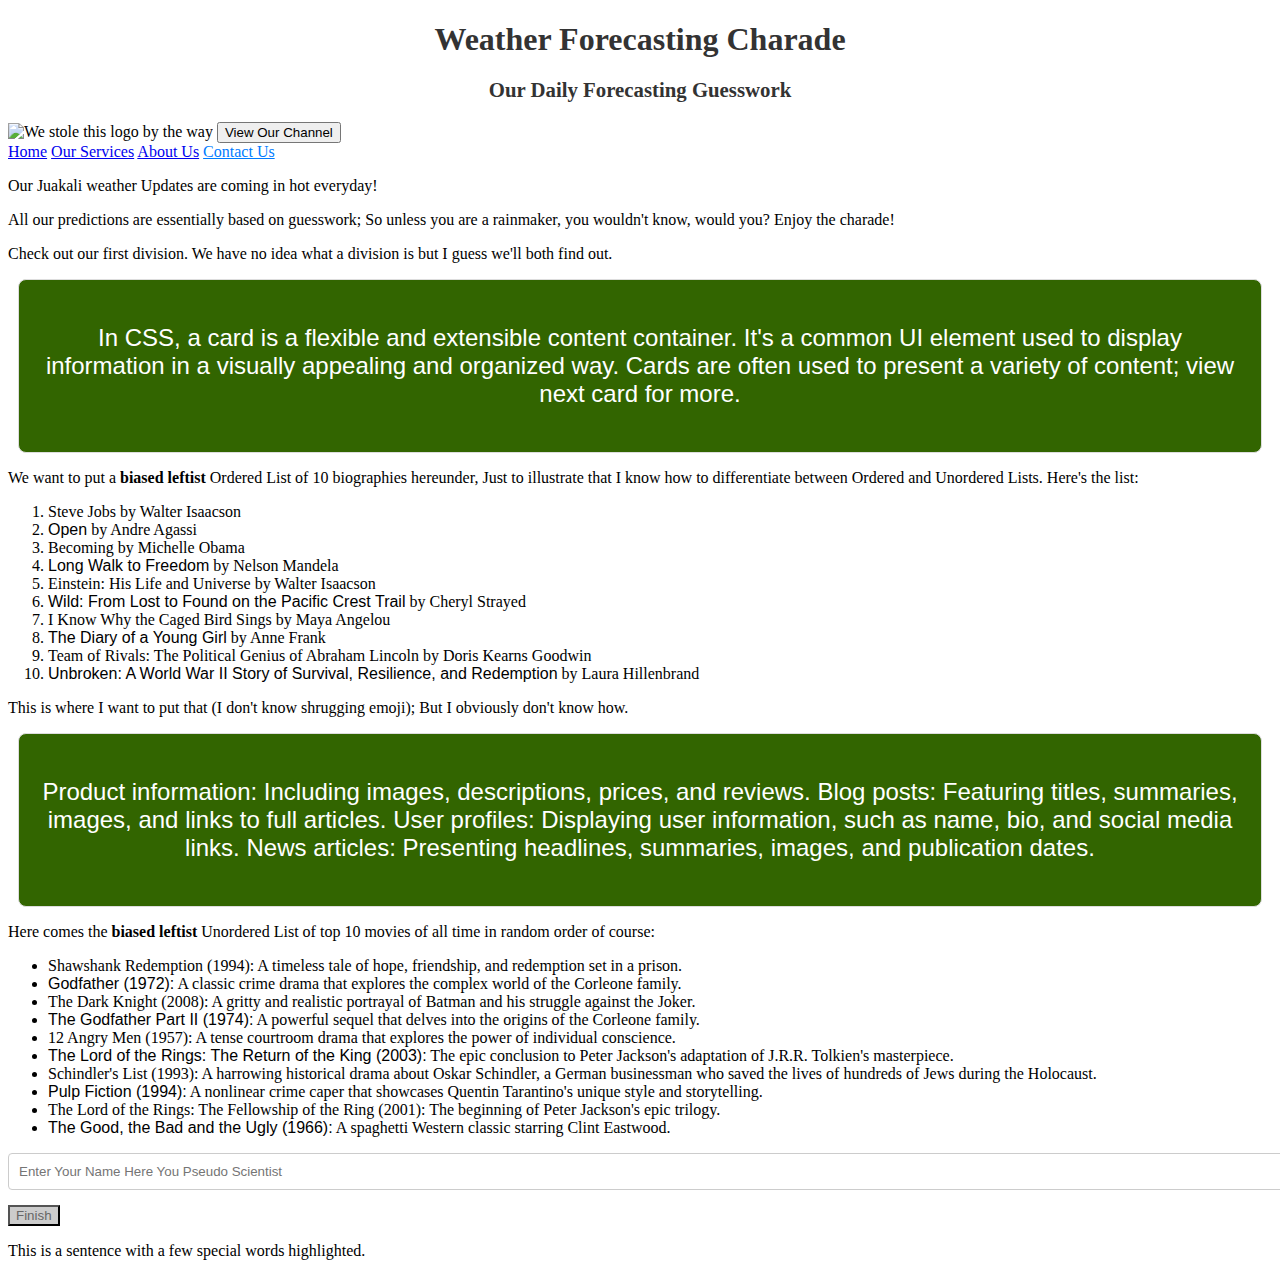
==== index.html @ b4f9d435 "added lists- both ordered and unordered" ====
<!DOCTYPE html>
<html lang="eng">
<head>
    <meta charset="UTF-8">
    <meta name="viewport" content="width=device-width, initial-scale=1.0">
    <title>Weather Doodle</title>
    <link rel="stylesheet" href="Stolen-style.css">
</head>
<body>
    <h1 id="main-heading">Weather Forecasting Charade</h1>
    <h2 id="main-heading2">Our Daily Forecasting Guesswork</h2>
    <img src="https://github.com/isaaciliwa5/Polygon-Systems/blob/main/1_POLYGON_LOGO.jpg?raw=true"
     alt="We stole this logo by the way">

    <a href="https://www.youtube.com/@PolygonSystems-qf1vi" target="_blank">
        <button> View Our Channel</button>
    </a>

    <nav>
        <a href="https://www.youtube.com/@PolygonSystems-qf1vi">Home</a>
        <a href="https://www.youtube.com/@PolygonSystems-qf1vi">Our Services</a>
        <a href="https://www.x.com/ispaces_i">About Us</a>
        <a href="https://www.x.com/ispaces_i" target="_blank">Contact Us</a>
    </nav>

    <p>Our Juakali weather Updates are coming in hot everyday!</p>
    <p>All our predictions are essentially based on guesswork;
        So unless you are a rainmaker, you wouldn't know, would you? 
        Enjoy the charade!
    </p>


    <p> Check out our first division. 
        We have no idea what a division is but I guess we'll both find out.
    </p>
    
    <div class="card">
        <p style="text-align: center; color: #ffffff; font: 1.5em sans-serif;">
            In CSS, a card is a flexible and extensible content container.
            It's a common UI element used to display information in a visually appealing and organized way.
            Cards are often used to present a variety of content; view next card for more.
        </p>
    </div>
    
    <p> We want to put a <strong>biased leftist</strong> Ordered List of 10 biographies hereunder,
        Just to illustrate that I know how to differentiate between Ordered and Unordered Lists.
        Here's the list:
        <ol>
            <li> <span style="font-family: algerian;">Steve Jobs</span> by Walter Isaacson</li>
            <li> <span style="font-family: 'architext', sans-serif;">Open</span> by Andre Agassi</li>
            <li> <span style="font-family: algerian;">Becoming</span> by Michelle Obama</li>
            <li> <span style="font-family: 'architext', sans-serif;">Long Walk to Freedom</span> by Nelson Mandela</li>
            <li> <span style="font-family: algerian;">Einstein: His Life and Universe</span> by Walter Isaacson</li>
            <li> <span style="font-family: 'architext', sans-serif;">Wild: From Lost to Found on the Pacific Crest Trail</span> by Cheryl Strayed</li>
            <li> <span style="font-family: algerian;">I Know Why the Caged Bird Sings</span> by Maya Angelou</li>
            <li> <span style="font-family: 'architext', sans-serif;">The Diary of a Young Girl</span> by Anne Frank</li> 
            <li> <span style="font-family: algerian;">Team of Rivals: The Political Genius of Abraham Lincoln</span> by Doris Kearns Goodwin</li>
            <li> <span style="font-family: 'architext', sans-serif;">Unbroken: A World War II Story of Survival, Resilience, and Redemption</span> by Laura Hillenbrand</li>
        </ol>
    </p>
    
    <p> This is where I want to put that (I don't know shrugging emoji);
        But I obviously don't know how.
    </p>
    
    <div class="card">
        <p style="text-align: center; color: #ffffff; font: 1.5em sans-serif;;">
            Product information: Including images, descriptions, prices, and reviews.
            Blog posts: Featuring titles, summaries, images, and links to full articles.
            User profiles: Displaying user information, such as name, bio, and social media links.
            News articles: Presenting headlines, summaries, images, and publication dates.
        </p>
    </div>

    <p>
        Here comes the <strong>biased leftist</strong> Unordered List of top 10 movies of all time in random order of course:
        <ul>
            <li> <span style="font-family: algerian;">Shawshank Redemption (1994):</span> 
                A timeless tale of hope, friendship, and redemption set in a prison.</li>
            <li> <span style="font-family: 'architext', sans-serif;">Godfather (1972):</span>
                A classic crime drama that explores the complex world of the Corleone family.</li>
            <li> <span style="font-family: algerian;">The Dark Knight (2008):</span>
                A gritty and realistic portrayal of Batman and his struggle against the Joker.</li>
            <li> <span style="font-family: 'architext', sans-serif;">The Godfather Part II (1974):</span>
                A powerful sequel that delves into the origins of the Corleone family.</li>
            <li> <span style="font-family: algerian;">12 Angry Men (1957):</span>
                A tense courtroom drama that explores the power of individual conscience.</li>
            <li> <span style="font-family: 'architext', sans-serif;">The Lord of the Rings: The Return of the King (2003):</span>
                The epic conclusion to Peter Jackson's adaptation of J.R.R. Tolkien's masterpiece.</li>
            <li> <span style="font-family: algerian;">Schindler's List (1993):</span>
                A harrowing historical drama about Oskar Schindler, a German businessman who saved the lives of hundreds of Jews during the Holocaust.</li>
            <li> <span style="font-family: 'architext', sans-serif;">Pulp Fiction (1994):</span>
                A nonlinear crime caper that showcases Quentin Tarantino's unique style and storytelling.</li>
            <li> <span style="font-family: algerian;">The Lord of the Rings: The Fellowship of the Ring (2001):</span>
                The beginning of Peter Jackson's epic trilogy.</li>
            <li> <span style="font-family: 'architext', sans-serif;">The Good, the Bad and the Ugly (1966):</span>
                A spaghetti Western classic starring Clint Eastwood.</li>  
        </ul>
    </p>
    
    <form>
        <input type="text" placeholder="Enter Your Name Here You Pseudo Scientist">
        <button type="Re-read first then submit" enabled> Finish </button>
    </form>

</body>
</html>
<p>This is a sentence with a few <span style="font-family: Architext;">special words</span> highlighted.</p>
---- Stolen-style.css ----
/* Styling for a class */
.card {
    border: 1px solid #ddd;
    padding: 20px;
    background-color: #326500;
    margin: 10px;
    border-radius: 8px;
}

/* Styling for an ID */
#main-heading {
    font-size: 2em;
    color: #333;
    text-align: center;
    margin-bottom: 20px;
}

#main-heading2 {
    font-size: 1.3em;
    color: #333;
    text-align: center;
    margin-bottom: 20px;
}

/* Styling for an attribute selector (targeting links with the "target" attribute) */
a[target="_blank"] {
    color: #007bff;
    text-decoration: underline;
}

a[target="_blank"]:hover {
    color: #0056b3;
}

/* Styling for an input element with the type attribute set text */
input[type="text"] {
    width: 100%;
    padding: 10px;
    border: 1px solid #ccc;
    border-radius: 4px;
    margin-bottom: 15px;
}

/* Styling for an enable button (using attribute selector) */
button[enabled] {
    background: #ccc;
    color: #666;
    cursor: not-allowed;
}
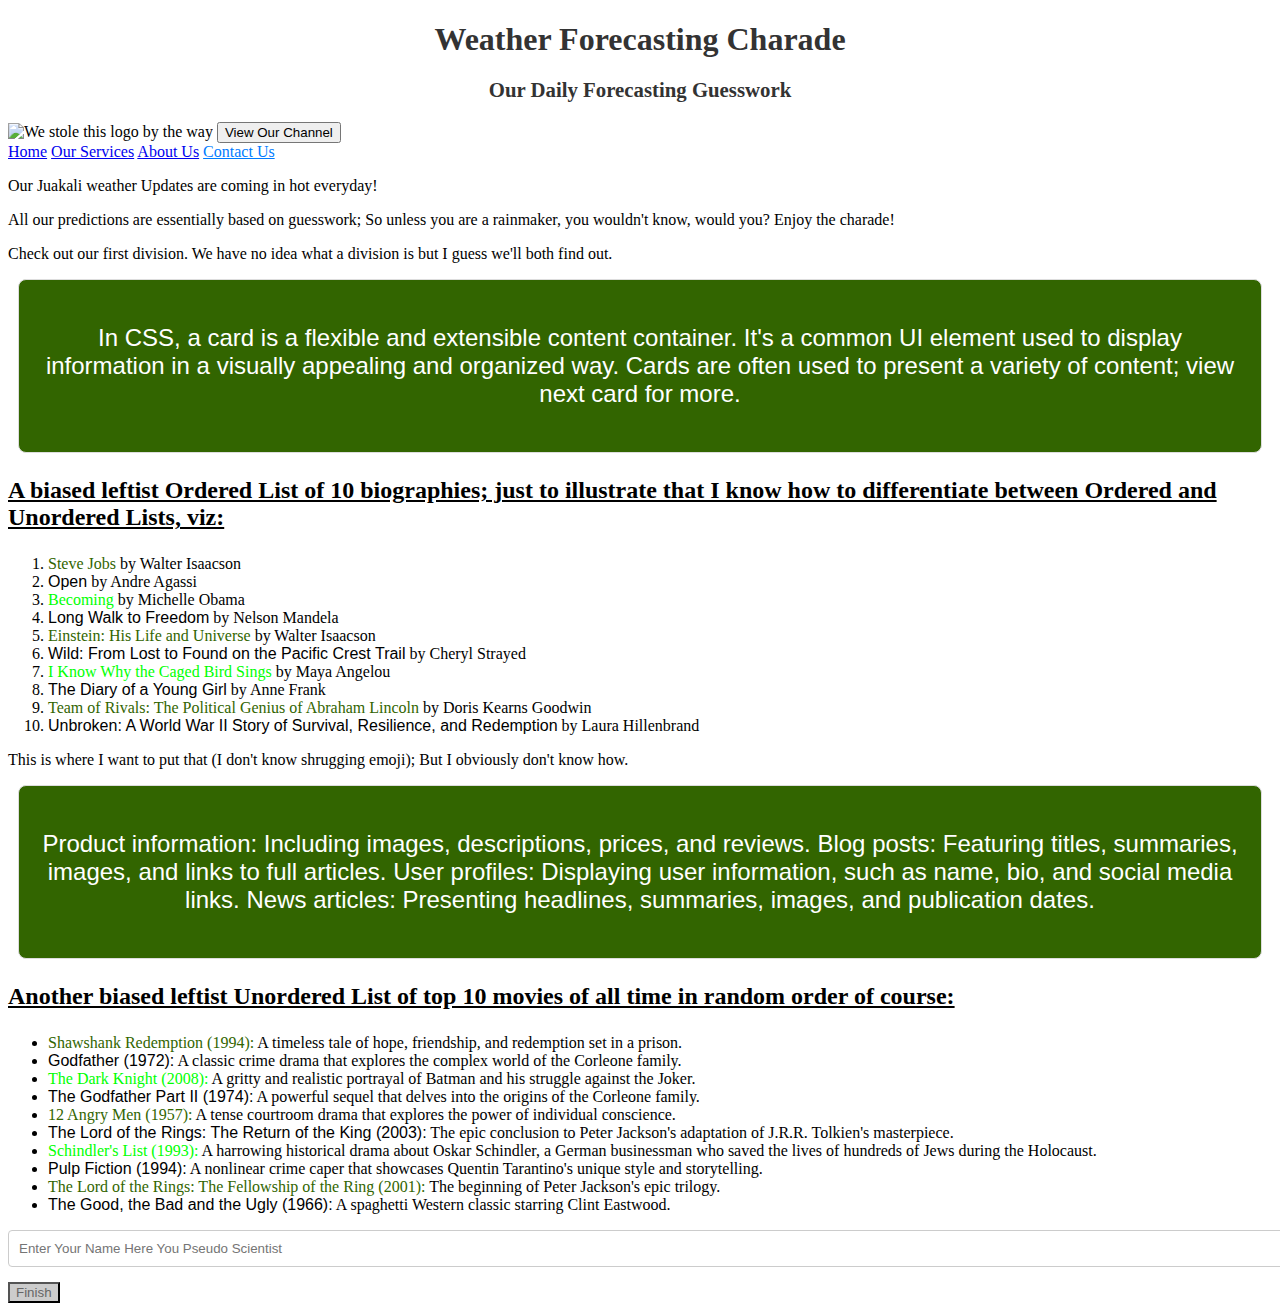
==== commit 096dacbe: "inline font styling hapa na pale" ====
--- a/index.html
+++ b/index.html
@@ -42,19 +42,19 @@
         </p>
     </div>
     
-    <p> We want to put a <strong>biased leftist</strong> Ordered List of 10 biographies hereunder,
-        Just to illustrate that I know how to differentiate between Ordered and Unordered Lists.
-        Here's the list:
+    <p style="font-size: 1.5em; text-decoration: underline; font-weight: bold;"> A biased leftist Ordered List of 10 biographies;
+        just to illustrate that I know how to differentiate between Ordered and Unordered Lists,
+        viz:
         <ol>
-            <li> <span style="font-family: algerian;">Steve Jobs</span> by Walter Isaacson</li>
+            <li> <span style="font-family: algerian; color: #326500;">Steve Jobs</span> by Walter Isaacson</li>
             <li> <span style="font-family: 'architext', sans-serif;">Open</span> by Andre Agassi</li>
-            <li> <span style="font-family: algerian;">Becoming</span> by Michelle Obama</li>
+            <li> <span style="font-family: algerian; color: #00ff01;">Becoming</span> by Michelle Obama</li>
             <li> <span style="font-family: 'architext', sans-serif;">Long Walk to Freedom</span> by Nelson Mandela</li>
-            <li> <span style="font-family: algerian;">Einstein: His Life and Universe</span> by Walter Isaacson</li>
+            <li> <span style="font-family: algerian; color: #326500;">Einstein: His Life and Universe</span> by Walter Isaacson</li>
             <li> <span style="font-family: 'architext', sans-serif;">Wild: From Lost to Found on the Pacific Crest Trail</span> by Cheryl Strayed</li>
-            <li> <span style="font-family: algerian;">I Know Why the Caged Bird Sings</span> by Maya Angelou</li>
+            <li> <span style="font-family: algerian; color: #00ff01;">I Know Why the Caged Bird Sings</span> by Maya Angelou</li>
             <li> <span style="font-family: 'architext', sans-serif;">The Diary of a Young Girl</span> by Anne Frank</li> 
-            <li> <span style="font-family: algerian;">Team of Rivals: The Political Genius of Abraham Lincoln</span> by Doris Kearns Goodwin</li>
+            <li> <span style="font-family: algerian; color: #326500;">Team of Rivals: The Political Genius of Abraham Lincoln</span> by Doris Kearns Goodwin</li>
             <li> <span style="font-family: 'architext', sans-serif;">Unbroken: A World War II Story of Survival, Resilience, and Redemption</span> by Laura Hillenbrand</li>
         </ol>
     </p>
@@ -72,26 +72,26 @@
         </p>
     </div>
 
-    <p>
-        Here comes the <strong>biased leftist</strong> Unordered List of top 10 movies of all time in random order of course:
+    <p style="text-decoration: underline; font-weight: bold; font-size: 1.5em;">
+        Another biased leftist Unordered List of top 10 movies of all time in random order of course:
         <ul>
-            <li> <span style="font-family: algerian;">Shawshank Redemption (1994):</span> 
+            <li> <span style="font-family: algerian; color: #326500;">Shawshank Redemption (1994):</span> 
                 A timeless tale of hope, friendship, and redemption set in a prison.</li>
             <li> <span style="font-family: 'architext', sans-serif;">Godfather (1972):</span>
                 A classic crime drama that explores the complex world of the Corleone family.</li>
-            <li> <span style="font-family: algerian;">The Dark Knight (2008):</span>
+            <li> <span style="font-family: algerian; color: #00ff01;">The Dark Knight (2008):</span>
                 A gritty and realistic portrayal of Batman and his struggle against the Joker.</li>
             <li> <span style="font-family: 'architext', sans-serif;">The Godfather Part II (1974):</span>
                 A powerful sequel that delves into the origins of the Corleone family.</li>
-            <li> <span style="font-family: algerian;">12 Angry Men (1957):</span>
+            <li> <span style="font-family: algerian; color: #326500;">12 Angry Men (1957):</span>
                 A tense courtroom drama that explores the power of individual conscience.</li>
             <li> <span style="font-family: 'architext', sans-serif;">The Lord of the Rings: The Return of the King (2003):</span>
                 The epic conclusion to Peter Jackson's adaptation of J.R.R. Tolkien's masterpiece.</li>
-            <li> <span style="font-family: algerian;">Schindler's List (1993):</span>
+            <li> <span style="font-family: algerian; color: #00ff01;">Schindler's List (1993):</span>
                 A harrowing historical drama about Oskar Schindler, a German businessman who saved the lives of hundreds of Jews during the Holocaust.</li>
             <li> <span style="font-family: 'architext', sans-serif;">Pulp Fiction (1994):</span>
                 A nonlinear crime caper that showcases Quentin Tarantino's unique style and storytelling.</li>
-            <li> <span style="font-family: algerian;">The Lord of the Rings: The Fellowship of the Ring (2001):</span>
+            <li> <span style="font-family: algerian; color: #326500;">The Lord of the Rings: The Fellowship of the Ring (2001):</span>
                 The beginning of Peter Jackson's epic trilogy.</li>
             <li> <span style="font-family: 'architext', sans-serif;">The Good, the Bad and the Ugly (1966):</span>
                 A spaghetti Western classic starring Clint Eastwood.</li>  
@@ -105,4 +105,3 @@
 
 </body>
 </html>
-<p>This is a sentence with a few <span style="font-family: Architext;">special words</span> highlighted.</p>